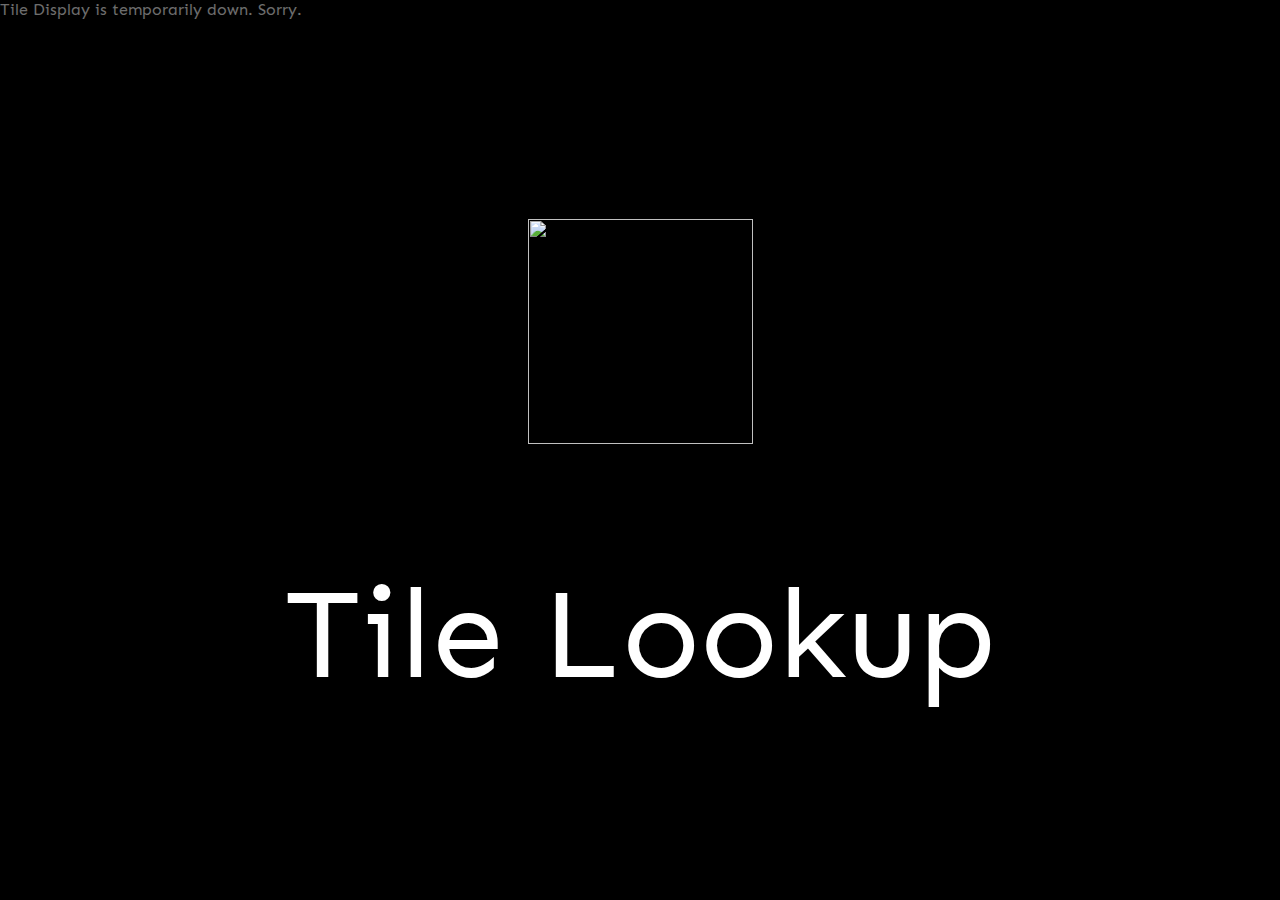
==== rolling-sky/tileset/display/index.html @ 8f86067f "web" ====
<!DOCTYPE html>
<html>
<head>
<link rel="stylesheet" href="../../global.css">
<script src="https://sqdldev.github.io/lang.js"></script>
<style>
:root {
	--tileWidth: min(100vw, 100vh) !important;
	/*--tileset01: 0;*/
}
body {
    margin: 0;
    background: black;
    display: flex;
    align-items: center;
    justify-content: center;
    align-content: center;
    flex-wrap: nowrap;
    flex-direction: row;
    width: 100vw;
    height: 100vh;
    overflow: hidden;
	font-family: regular;
}
#display {
    width: var(--tileWidth);
    height: var(--tileWidth);
    /*background-size: calc(var(--tileWidth) * 32);*/
    /*image-rendering: pixelated;*/
    color: white;
    display: flex;
    justify-content: center;
    align-content: center;
    align-items: center;
    flex-direction: row;
    flex-wrap: nowrap;
    font-family: sans-serif;
    font-size: 20px;
    text-align: center;
	
    background-size: contain;
    background-repeat: no-repeat;
}
body.paragraphWarn {
    margin: 0;
    background: black;
    display: flex;
    align-items: flex-start;
    justify-content: flex-start;
    align-content: flex-start;
    flex-wrap: nowrap;
    flex-direction: row;
    width: 100vw;
    height: 100vh;
    overflow: hidden !important;
}
body.paragraphWarn > #display {
    color: white;
    display: flex;
    align-items: flex-start;
    flex-direction: row;
    flex-wrap: nowrap;
    font-family: sans-serif;
    font-size: 12px;
    text-align: left;
    justify-content: flex-start;
    max-width: calc(100vw - 20px);
    padding: 5px;
}

#openLookup {
	display: none;
	pointer-events: none;
	touch-action: none;
	visibility: hidden;
	opacity: 0;
}
body:hover #openLookup {
    display: flex;
	pointer-events: all;
	touch-action: auto;
	visibility: visible;
	opacity: 1;
    width: 100%;
    height: 100%;
    background: #00000091;
    align-items: center;
    justify-content: center;
    align-content: center;
    flex-wrap: nowrap;
    flex-direction: column;
    position: absolute;
    color: white;
    text-decoration: none;
}
#openLookup > img {
    width: calc(var(--tileWidth) / 4);
    height: calc(var(--tileWidth) / 4);
    margin-top: calc(var(--tileWidth) / 30);
    margin-bottom: calc(var(--tileWidth) / 8);
}
#openLookup > span {
	font-size: calc(var(--tileWidth) / 7);
}
</style>
</head>
<body>
<span style="position: absolute; opacity: 0; pointer-events: none; touch-action: none;">Loading</span>
<c-tile id="display" class="0"></c-tile>
<span style="position: fixed;left: 0;top: 0;background: black;">Tile Display is temporarily down. Sorry.</span>
<a id="openLookup" target="_blank">
<img src="newWindow.svg">
<span>Tile Lookup</span>
</a>
<script>
/*const gridSize = Lang.special.tileset.gridsize;
const imageWidth = Lang.special.tileset.imgwidth;
document.body.oncontextmenu = function(e) { return false; }
document.body.ondragstart = function(e) { return false; }

var display = document.querySelector('#display');
var tile = new URLSearchParams(window.location.search).get('tile');

var ol = document.querySelector('#openLookup');

var invalidState = 0;

switch (tile) {
	case 'paragraphNode':
		invalidState = 2;
	break;
	default:
		if (isNaN(parseInt(tile))) {
			invalidState = 1;
		}
	break;
}

switch (invalidState) {
	case 0:
		//display.className = tile;
		display.style.backgroundImage = 'url("' + getTileURL(parseInt(tile)) + '")';
		ol.href = '../../tile-lookup?t='+tile;
	break;
	case 1:
	case 2:
		document.documentElement.style.setProperty('--tileWidth', 'calc(min(100vw, 100vh) - 20px) !important');
		document.body.classList.add('paragraphWarn');
		if (invalidState == 1) {
			display.innerHTML = 'Invalid Tile ID.';
		} else {
			display.innerHTML = 'You must edit the tile display in Source Edit mode!';
		}
		ol.remove();
	break;
}
function toPixelPos(number) {
	number--;

	const row = Math.floor(number / (imageWidth / gridSize));
	const col = (number % (imageWidth / gridSize));

	console.log(row, col)
	
	const pixelPositionX = col * gridSize;
	const pixelPositionY = row * gridSize;

	return { x: pixelPositionX, y: pixelPositionY };
}
function getTileURL(number) {
	const imageUrl = "https://wsrv.nl/?url=https://sqdldev.github.io/rolling-sky/tileset/tileset01.png";

	const { x, y } = toPixelPos(number);

	const cx = x;
	const cy = y;
	const cw = gridSize;
	const ch = gridSize;

	const url = new URL(imageUrl);
	url.searchParams.set("cx", cx.toString());
	url.searchParams.set("cy", cy.toString());
	url.searchParams.set("cw", cw.toString());
	url.searchParams.set("ch", ch.toString());

	return url.toString();
}*/
</script>
</body>
---- rolling-sky/global.css ----
* {
	scroll-behavior: smooth;
	font-family: regular
}

@font-face {
	font-family: 'regular';
	src: url("fonts/sen/regular.ttf");
}

@font-face {
	font-family: 'bold';
	src: url("fonts/sen/bold.ttf");
}

a {
	text-decoration: underline;
	color: #88beff;
}

a.vip {
    color: #f188ff;
}

a.special {
    color: #88ff8a;
}

a.warn {
    color: #fff888;
}

a.danger {
    color: #ff8888;
}

*{font-family:regular !important;}

html {
	background: var(--mainbackground);
	color: white;
	position: absolute;
	width: 100%;
	margin: 0;
}
:root {
	color-scheme: dark;
	--mainbackground: #202124;
}

.container {
	display: flex;
	flex-direction: column;
	flex-wrap: nowrap;
	align-content: stretch;
	align-items: stretch;
	width: 450px;
	justify-content: flex-start;
}

textarea#target {
	writing-mode: horizontal-tb !important;
	font-style: ;
	font-variant-ligatures: ;
	font-variant-caps: ;
	font-variant-numeric: ;
	font-variant-east-asian: ;
	font-weight: ;
	font-stretch: ;
	font-size: ;
	font-family: regular;
	text-rendering: auto;
	color: fieldtext;
	letter-spacing: normal;
	word-spacing: normal;
	line-height: normal;
	text-transform: none;
	text-indent: 0px;
	text-shadow: none;
	display: inline-block;
	text-align: start;
	appearance: auto;
	-webkit-rtl-ordering: logical;
	resize: auto;
	cursor: text;
	white-space: pre-wrap;
	overflow-wrap: break-word;
	background-color: field;
	column-count: initial !important;
	margin: 0em;
	border-width: 1px;
	border-style: solid;
	border-color: -internal-light-dark(rgb(118, 118, 118), rgb(133, 133, 133));
	border-image: initial;
	padding: 2px;
	width: 450px;
	min-height: 200px;
	resize: vertical;
	outline: none;
	max-height: 1024px;
}

button.generate {
	appearance: auto;
	writing-mode: horizontal-tb !important;
	font-style: ;
	font-variant-ligatures: ;
	font-variant-caps: ;
	font-variant-numeric: ;
	font-variant-east-asian: ;
	font-weight: ;
	font-stretch: ;
	font-size: ;
	font-family: regular;
	text-rendering: auto;
	color: buttontext;
	letter-spacing: normal;
	word-spacing: normal;
	line-height: normal;
	text-transform: none;
	text-indent: 0px;
	text-shadow: none;
	display: inline-block;
	text-align: center;
	align-items: flex-start;
	cursor: default;
	box-sizing: border-box;
	background-color: buttonface;
	margin: 0em;
	padding: 1px 6px;
	border-width: 2px;
	border-style: outset;
	border-color: buttonborder;
	border-image: initial;
	width: 456px;
	border-top: none;
	border-width: 1px;
}

cl-red {
	color: #ff0000;
}

d-cb {
	background: #e5e5e5;
	border-radius: 5pt;
	padding: 2pt 5pt;
	font-style: normal;
	width: min-content;
	display: inline-flex;
	justify-content: center;
	align-items: flex-start;
	align-content: center;
	flex-wrap: wrap;
	flex: 1 0 50%;
	flex-direction: row;
}

a.clickbutton {
	text-decoration: none;
	background: #2f7fa9;
	color: white;
	padding: 10pt;
	border-radius: 10pt;
	margin: 10pt 5pt;
}

li {
	padding-bottom: 3pt;
}

hr {
    display: block;
    unicode-bidi: isolate;
    margin-block-start: 0.5em;
    margin-block-end: 0.5em;
    margin-inline-start: auto;
    margin-inline-end: auto;
    overflow: hidden;
    /* border-style: solid; */
    border-width: 0px;
    height: 2px;
    background-color: #404145;
}

p.titlecontainer {
	margin-bottom: 0;
}

span.title {
	font-size: 30px;
}

div.friendlist {
	
}

div.friendlist a {
    display: inline-flex;
    flex-direction: column-reverse;
    align-items: stretch;
    width: 64px;
    align-content: center;
    flex-wrap: nowrap;
    justify-content: center;
    text-align: center;
    margin: 5pt 2pt;
    /*padding: 8pt;
    background: #404145;
    border-radius: 33pt;
    margin: 5pt 3pt;
    text-decoration: none;
    color: #8fff9b;*/
}

div.friendlist a img {
	/*margin-bottom: 4pt;*/
	border-radius: 50%;
}

.footnote {
	opacity: 0.5;
    float: right;
}
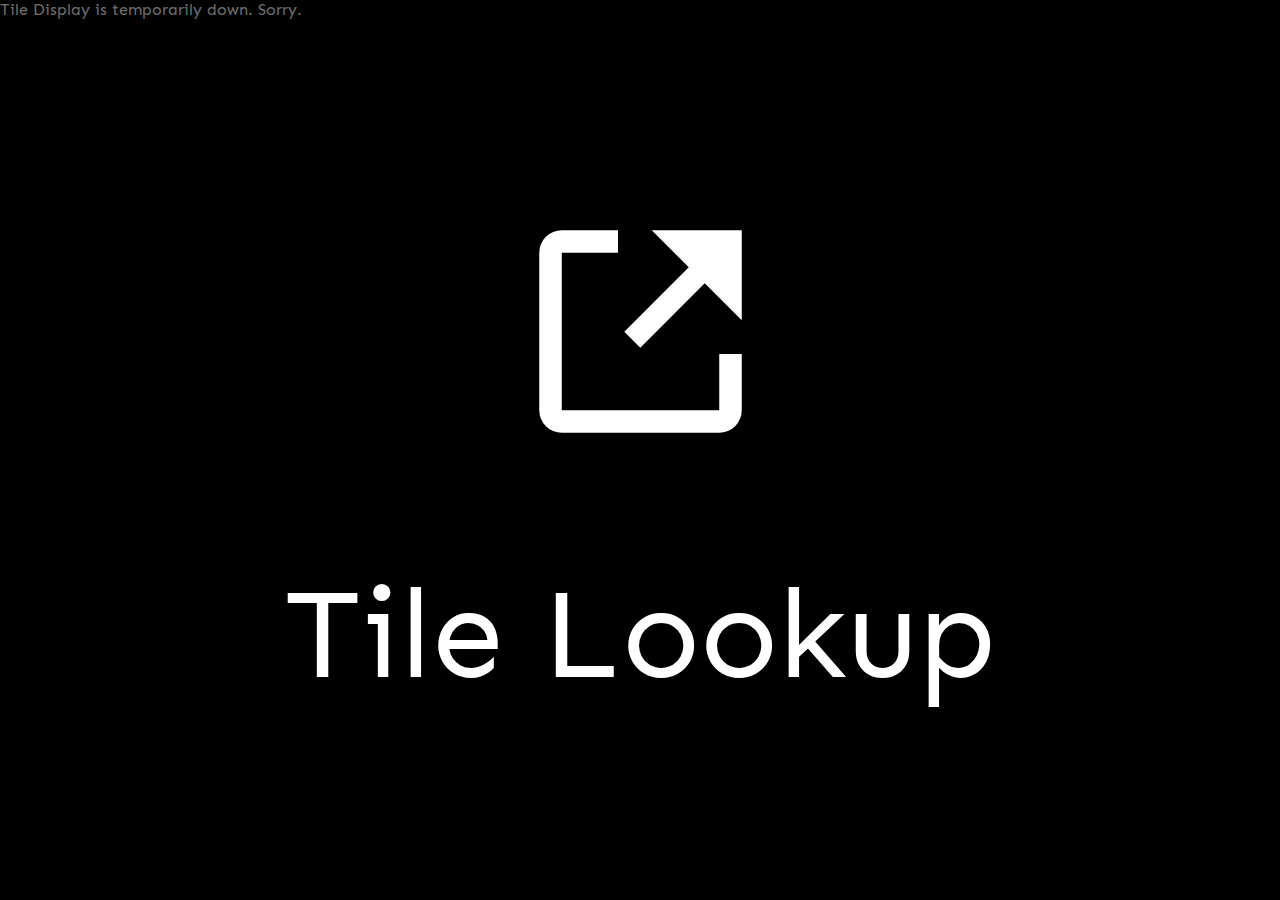
==== commit 470adc33: "add developer tileset to keep the tile display emb" ====
--- a/rolling-sky/tileset/display/index.html
+++ b/rolling-sky/tileset/display/index.html
@@ -113,7 +113,7 @@
 <span>Tile Lookup</span>
 </a>
 <script>
-/*const gridSize = Lang.special.tileset.gridsize;
+const gridSize = Lang.special.tileset.gridsize;
 const imageWidth = Lang.special.tileset.imgwidth;
 document.body.oncontextmenu = function(e) { return false; }
 document.body.ondragstart = function(e) { return false; }
@@ -184,6 +184,6 @@
 	url.searchParams.set("ch", ch.toString());
 
 	return url.toString();
-}*/
+}
 </script>
 </body>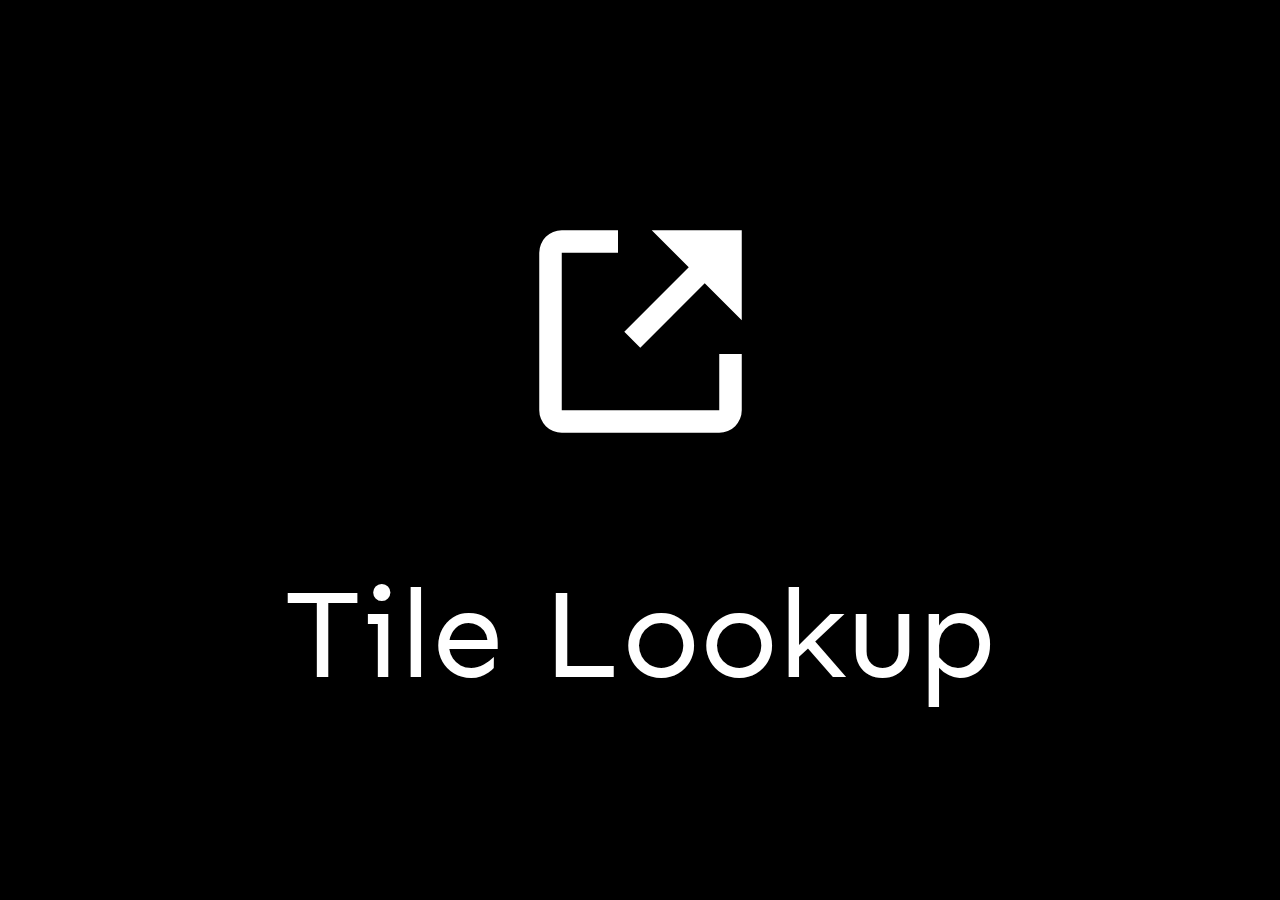
==== commit b21e4784: "Add files via upload" ====
--- a/rolling-sky/tileset/display/index.html
+++ b/rolling-sky/tileset/display/index.html
@@ -1,189 +1,188 @@
-<!DOCTYPE html>
-<html>
-<head>
-<link rel="stylesheet" href="../../global.css">
-<script src="https://sqdldev.github.io/lang.js"></script>
-<style>
-:root {
-	--tileWidth: min(100vw, 100vh) !important;
-	/*--tileset01: 0;*/
-}
-body {
-    margin: 0;
-    background: black;
-    display: flex;
-    align-items: center;
-    justify-content: center;
-    align-content: center;
-    flex-wrap: nowrap;
-    flex-direction: row;
-    width: 100vw;
-    height: 100vh;
-    overflow: hidden;
-	font-family: regular;
-}
-#display {
-    width: var(--tileWidth);
-    height: var(--tileWidth);
-    /*background-size: calc(var(--tileWidth) * 32);*/
-    /*image-rendering: pixelated;*/
-    color: white;
-    display: flex;
-    justify-content: center;
-    align-content: center;
-    align-items: center;
-    flex-direction: row;
-    flex-wrap: nowrap;
-    font-family: sans-serif;
-    font-size: 20px;
-    text-align: center;
-	
-    background-size: contain;
-    background-repeat: no-repeat;
-}
-body.paragraphWarn {
-    margin: 0;
-    background: black;
-    display: flex;
-    align-items: flex-start;
-    justify-content: flex-start;
-    align-content: flex-start;
-    flex-wrap: nowrap;
-    flex-direction: row;
-    width: 100vw;
-    height: 100vh;
-    overflow: hidden !important;
-}
-body.paragraphWarn > #display {
-    color: white;
-    display: flex;
-    align-items: flex-start;
-    flex-direction: row;
-    flex-wrap: nowrap;
-    font-family: sans-serif;
-    font-size: 12px;
-    text-align: left;
-    justify-content: flex-start;
-    max-width: calc(100vw - 20px);
-    padding: 5px;
-}
-
-#openLookup {
-	display: none;
-	pointer-events: none;
-	touch-action: none;
-	visibility: hidden;
-	opacity: 0;
-}
-body:hover #openLookup {
-    display: flex;
-	pointer-events: all;
-	touch-action: auto;
-	visibility: visible;
-	opacity: 1;
-    width: 100%;
-    height: 100%;
-    background: #00000091;
-    align-items: center;
-    justify-content: center;
-    align-content: center;
-    flex-wrap: nowrap;
-    flex-direction: column;
-    position: absolute;
-    color: white;
-    text-decoration: none;
-}
-#openLookup > img {
-    width: calc(var(--tileWidth) / 4);
-    height: calc(var(--tileWidth) / 4);
-    margin-top: calc(var(--tileWidth) / 30);
-    margin-bottom: calc(var(--tileWidth) / 8);
-}
-#openLookup > span {
-	font-size: calc(var(--tileWidth) / 7);
-}
-</style>
-</head>
-<body>
-<span style="position: absolute; opacity: 0; pointer-events: none; touch-action: none;">Loading</span>
-<c-tile id="display" class="0"></c-tile>
-<span style="position: fixed;left: 0;top: 0;background: black;">Tile Display is temporarily down. Sorry.</span>
-<a id="openLookup" target="_blank">
-<img src="newWindow.svg">
-<span>Tile Lookup</span>
-</a>
-<script>
-const gridSize = Lang.special.tileset.gridsize;
-const imageWidth = Lang.special.tileset.imgwidth;
-document.body.oncontextmenu = function(e) { return false; }
-document.body.ondragstart = function(e) { return false; }
-
-var display = document.querySelector('#display');
-var tile = new URLSearchParams(window.location.search).get('tile');
-
-var ol = document.querySelector('#openLookup');
-
-var invalidState = 0;
-
-switch (tile) {
-	case 'paragraphNode':
-		invalidState = 2;
-	break;
-	default:
-		if (isNaN(parseInt(tile))) {
-			invalidState = 1;
-		}
-	break;
-}
-
-switch (invalidState) {
-	case 0:
-		//display.className = tile;
-		display.style.backgroundImage = 'url("' + getTileURL(parseInt(tile)) + '")';
-		ol.href = '../../tile-lookup?t='+tile;
-	break;
-	case 1:
-	case 2:
-		document.documentElement.style.setProperty('--tileWidth', 'calc(min(100vw, 100vh) - 20px) !important');
-		document.body.classList.add('paragraphWarn');
-		if (invalidState == 1) {
-			display.innerHTML = 'Invalid Tile ID.';
-		} else {
-			display.innerHTML = 'You must edit the tile display in Source Edit mode!';
-		}
-		ol.remove();
-	break;
-}
-function toPixelPos(number) {
-	number--;
-
-	const row = Math.floor(number / (imageWidth / gridSize));
-	const col = (number % (imageWidth / gridSize));
-
-	console.log(row, col)
-	
-	const pixelPositionX = col * gridSize;
-	const pixelPositionY = row * gridSize;
-
-	return { x: pixelPositionX, y: pixelPositionY };
-}
-function getTileURL(number) {
-	const imageUrl = "https://wsrv.nl/?url=https://sqdldev.github.io/rolling-sky/tileset/tileset01.png";
-
-	const { x, y } = toPixelPos(number);
-
-	const cx = x;
-	const cy = y;
-	const cw = gridSize;
-	const ch = gridSize;
-
-	const url = new URL(imageUrl);
-	url.searchParams.set("cx", cx.toString());
-	url.searchParams.set("cy", cy.toString());
-	url.searchParams.set("cw", cw.toString());
-	url.searchParams.set("ch", ch.toString());
-
-	return url.toString();
-}
-</script>
+<!DOCTYPE html>
+<html>
+<head>
+<link rel="stylesheet" href="../../global.css">
+<script src="https://sqdldev.github.io/lang.js"></script>
+<style>
+:root {
+	--tileWidth: min(100vw, 100vh) !important;
+	/*--tileset01: 0;*/
+}
+body {
+    margin: 0;
+    background: black;
+    display: flex;
+    align-items: center;
+    justify-content: center;
+    align-content: center;
+    flex-wrap: nowrap;
+    flex-direction: row;
+    width: 100vw;
+    height: 100vh;
+    overflow: hidden;
+	font-family: regular;
+}
+#display {
+    width: var(--tileWidth);
+    height: var(--tileWidth);
+    /*background-size: calc(var(--tileWidth) * 32);*/
+    /*image-rendering: pixelated;*/
+    color: white;
+    display: flex;
+    justify-content: center;
+    align-content: center;
+    align-items: center;
+    flex-direction: row;
+    flex-wrap: nowrap;
+    font-family: sans-serif;
+    font-size: 20px;
+    text-align: center;
+	
+    background-size: contain;
+    background-repeat: no-repeat;
+}
+body.paragraphWarn {
+    margin: 0;
+    background: black;
+    display: flex;
+    align-items: flex-start;
+    justify-content: flex-start;
+    align-content: flex-start;
+    flex-wrap: nowrap;
+    flex-direction: row;
+    width: 100vw;
+    height: 100vh;
+    overflow: hidden !important;
+}
+body.paragraphWarn > #display {
+    color: white;
+    display: flex;
+    align-items: flex-start;
+    flex-direction: row;
+    flex-wrap: nowrap;
+    font-family: sans-serif;
+    font-size: 12px;
+    text-align: left;
+    justify-content: flex-start;
+    max-width: calc(100vw - 20px);
+    padding: 5px;
+}
+
+#openLookup {
+	display: none;
+	pointer-events: none;
+	touch-action: none;
+	visibility: hidden;
+	opacity: 0;
+}
+body:hover #openLookup {
+    display: flex;
+	pointer-events: all;
+	touch-action: auto;
+	visibility: visible;
+	opacity: 1;
+    width: 100%;
+    height: 100%;
+    background: #00000091;
+    align-items: center;
+    justify-content: center;
+    align-content: center;
+    flex-wrap: nowrap;
+    flex-direction: column;
+    position: absolute;
+    color: white;
+    text-decoration: none;
+}
+#openLookup > img {
+    width: calc(var(--tileWidth) / 4);
+    height: calc(var(--tileWidth) / 4);
+    margin-top: calc(var(--tileWidth) / 30);
+    margin-bottom: calc(var(--tileWidth) / 8);
+}
+#openLookup > span {
+	font-size: calc(var(--tileWidth) / 7);
+}
+</style>
+</head>
+<body>
+<span style="position: absolute; opacity: 0; pointer-events: none; touch-action: none;">Loading</span>
+<c-tile id="display" class="0"></c-tile>
+<a id="openLookup" target="_blank">
+<img src="newWindow.svg">
+<span>Tile Lookup</span>
+</a>
+<script>
+const gridSize = Lang.special.tileset.gridsize;
+const imageWidth = Lang.special.tileset.imgwidth;
+document.body.oncontextmenu = function(e) { return false; }
+document.body.ondragstart = function(e) { return false; }
+
+var display = document.querySelector('#display');
+var tile = new URLSearchParams(window.location.search).get('tile');
+
+var ol = document.querySelector('#openLookup');
+
+var invalidState = 0;
+
+switch (tile) {
+	case 'paragraphNode':
+		invalidState = 2;
+	break;
+	default:
+		if (isNaN(parseInt(tile))) {
+			invalidState = 1;
+		}
+	break;
+}
+
+switch (invalidState) {
+	case 0:
+		//display.className = tile;
+		display.style.backgroundImage = 'url("' + getTileURL(parseInt(tile)) + '")';
+		ol.href = '../../tile-lookup?t='+tile;
+	break;
+	case 1:
+	case 2:
+		document.documentElement.style.setProperty('--tileWidth', 'calc(min(100vw, 100vh) - 20px) !important');
+		document.body.classList.add('paragraphWarn');
+		if (invalidState == 1) {
+			display.innerHTML = 'Invalid Tile ID.';
+		} else {
+			display.innerHTML = 'You must edit the tile display in Source Edit mode!';
+		}
+		ol.remove();
+	break;
+}
+function toPixelPos(number) {
+	number--;
+
+	const row = Math.floor(number / (imageWidth / gridSize));
+	const col = (number % (imageWidth / gridSize));
+
+	console.log(row, col)
+	
+	const pixelPositionX = col * gridSize;
+	const pixelPositionY = row * gridSize;
+
+	return { x: pixelPositionX, y: pixelPositionY };
+}
+function getTileURL(number) {
+	const imageUrl = "https://wsrv.nl/?url=https://sqdldev.github.io/rolling-sky/tileset/tileMap1600.png";
+
+	const { x, y } = toPixelPos(number);
+
+	const cx = x;
+	const cy = y;
+	const cw = gridSize;
+	const ch = gridSize;
+
+	const url = new URL(imageUrl);
+	url.searchParams.set("cx", cx.toString());
+	url.searchParams.set("cy", cy.toString());
+	url.searchParams.set("cw", cw.toString());
+	url.searchParams.set("ch", ch.toString());
+
+	return url.toString();
+}
+</script>
 </body>